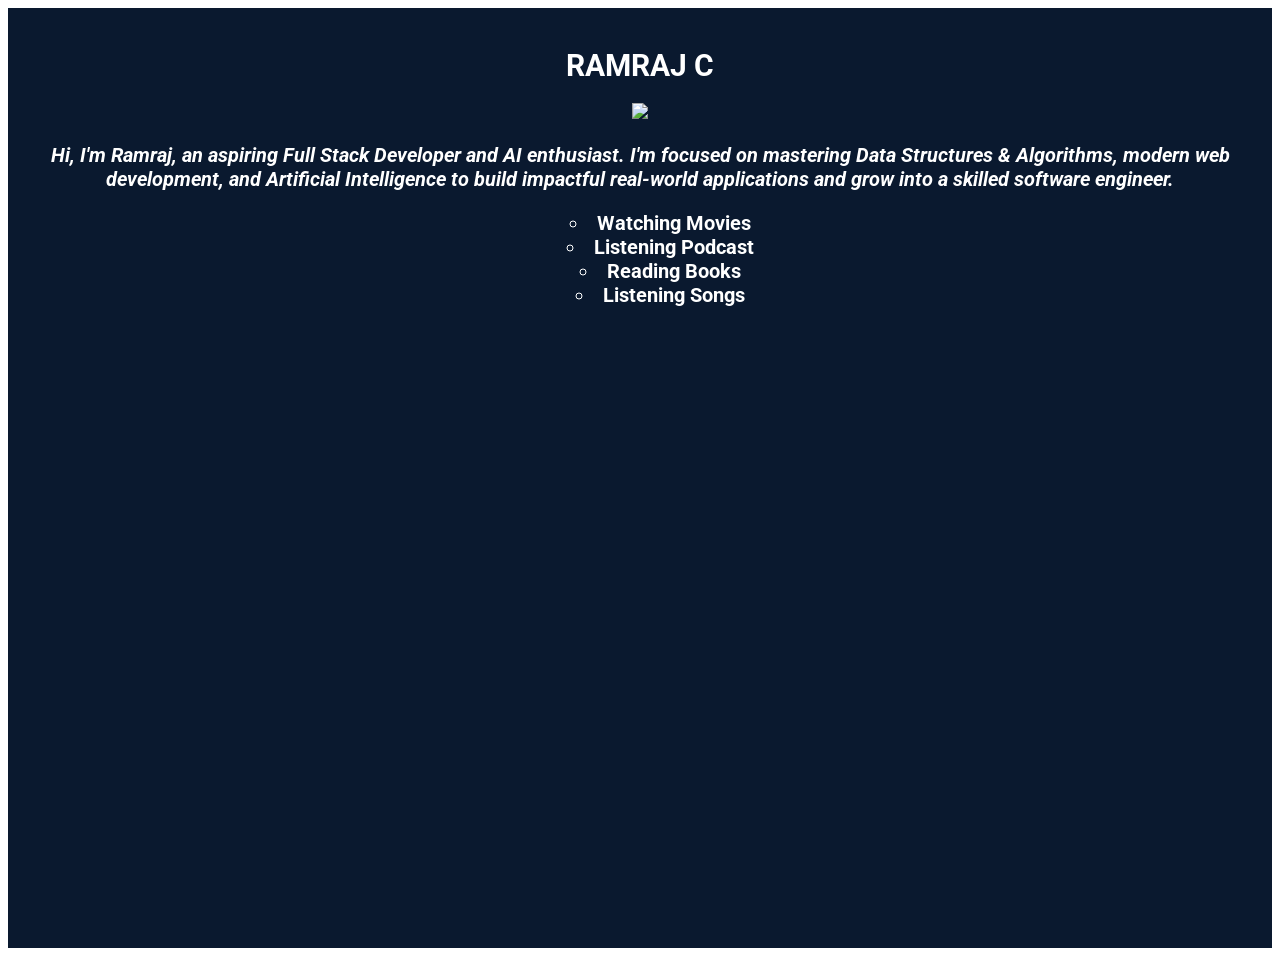
==== 10-07-2026/personal_introduction_page/index.html @ 2a7a862c "Replace submodule with normal folder" ====
<!DOCTYPE html>
<html>
    <head>
        <link rel="stylesheet" href="style.css" />
    </head>
    <body>
        <div class="personal_introduction_bg_container">
            <h1 class="Name"> RAMRAJ C</h1>
            <div>
                <img src = "https://res-console.cloudinary.com/dnridez3w/thumbnails/transform/v1/image/upload/Y19maWxsLGhfMjAwLHdfMjAw/v1/Q2hhdEdQVF9JbWFnZV9KdW5fM18yMDI2XzA1XzI2XzA2X1BNX2F6d2V3aA==/template_primary" class="my_image" />
            </div>
            <p class="my_introduction">Hi, I'm Ramraj, an aspiring Full Stack Developer and AI enthusiast. I'm focused on mastering Data Structures & Algorithms, modern web development, and Artificial Intelligence to build impactful real-world applications and grow into a skilled software engineer.</p>
            <ul class="my_hobbies">
                <li  class="list">Watching Movies</li>
                <li  class="list">Listening Podcast</li>
                <li  class="list">Reading Books</li>
                <li  class="list">Listening Songs</li>
            </ul>
        </div>
    </body>
</html>
---- 10-07-2026/personal_introduction_page/style.css ----
@import url('https://fonts.googleapis.com/css2?family=Bree+Serif&family=Caveat:wght@400;700&family=Lobster&family=Monoton&family=Open+Sans:ital,wght@0,400;0,700;1,400;1,700&family=Playfair+Display+SC:ital,wght@0,400;0,700;1,700&family=Playfair+Display:ital,wght@0,400;0,700;1,700&family=Roboto:ital,wght@0,400;0,700;1,400;1,700&family=Source+Sans+Pro:ital,wght@0,400;0,700;1,700&family=Work+Sans:ital,wght@0,400;0,700;1,700&display=swap');

.personal_introduction_bg_container{
    background-color:  #0a192f;
    text-align: center;
    height: 100vh;
    padding: 20px;
}
.Name{
    font-family:"Roboto";
    font-size: 30px;
    font-weight:bold;
    color:white;
}
.my_introduction{
     font-family:"Roboto";
    font-size: 20px;
    font-weight:bold;
    font-style:italic;
    color:white;
}
ul{
    text-align: center;
    list-style-position: inside;
}
       
.list{
     font-family:"Roboto";
    font-size: 20px;
    font-weight:bold;
    list-style-type: circle;
    color:white;
}
.my_images{
    height:200px;
    width:200px;
}
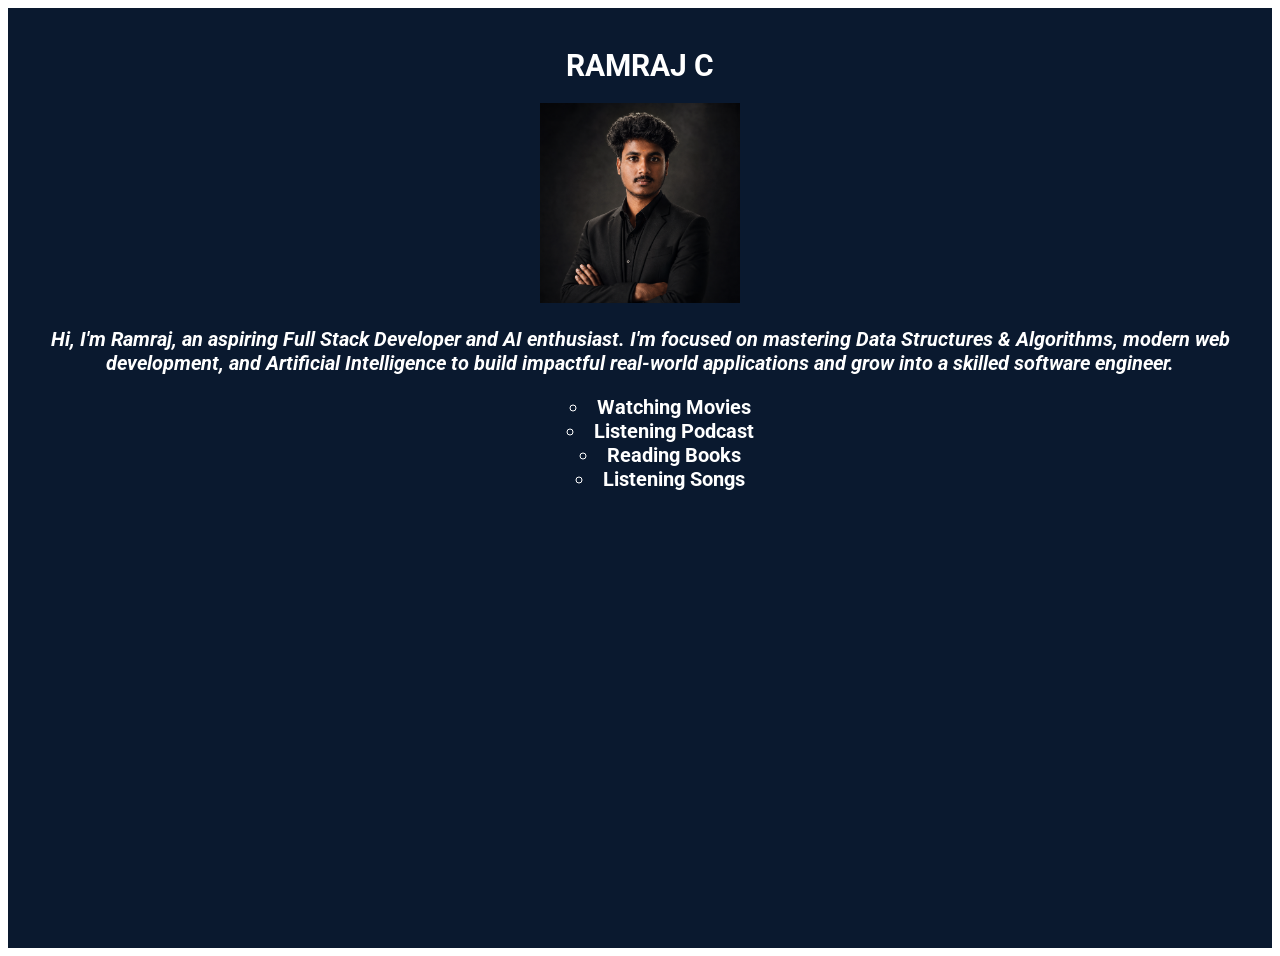
==== commit 029f8d5c: "add modified files" ====
--- a/10-07-2026/personal_introduction_page/index.html
+++ b/10-07-2026/personal_introduction_page/index.html
@@ -7,7 +7,7 @@
         <div class="personal_introduction_bg_container">
             <h1 class="Name"> RAMRAJ C</h1>
             <div>
-                <img src = "https://res-console.cloudinary.com/dnridez3w/thumbnails/transform/v1/image/upload/Y19maWxsLGhfMjAwLHdfMjAw/v1/Q2hhdEdQVF9JbWFnZV9KdW5fM18yMDI2XzA1XzI2XzA2X1BNX2F6d2V3aA==/template_primary" class="my_image" />
+                <img src = "./myimage.png" class="my_image" />
             </div>
             <p class="my_introduction">Hi, I'm Ramraj, an aspiring Full Stack Developer and AI enthusiast. I'm focused on mastering Data Structures & Algorithms, modern web development, and Artificial Intelligence to build impactful real-world applications and grow into a skilled software engineer.</p>
             <ul class="my_hobbies">
--- a/10-07-2026/personal_introduction_page/style.css
+++ b/10-07-2026/personal_introduction_page/style.css
@@ -31,7 +31,7 @@
     list-style-type: circle;
     color:white;
 }
-.my_images{
+.my_image{
     height:200px;
     width:200px;
 }
